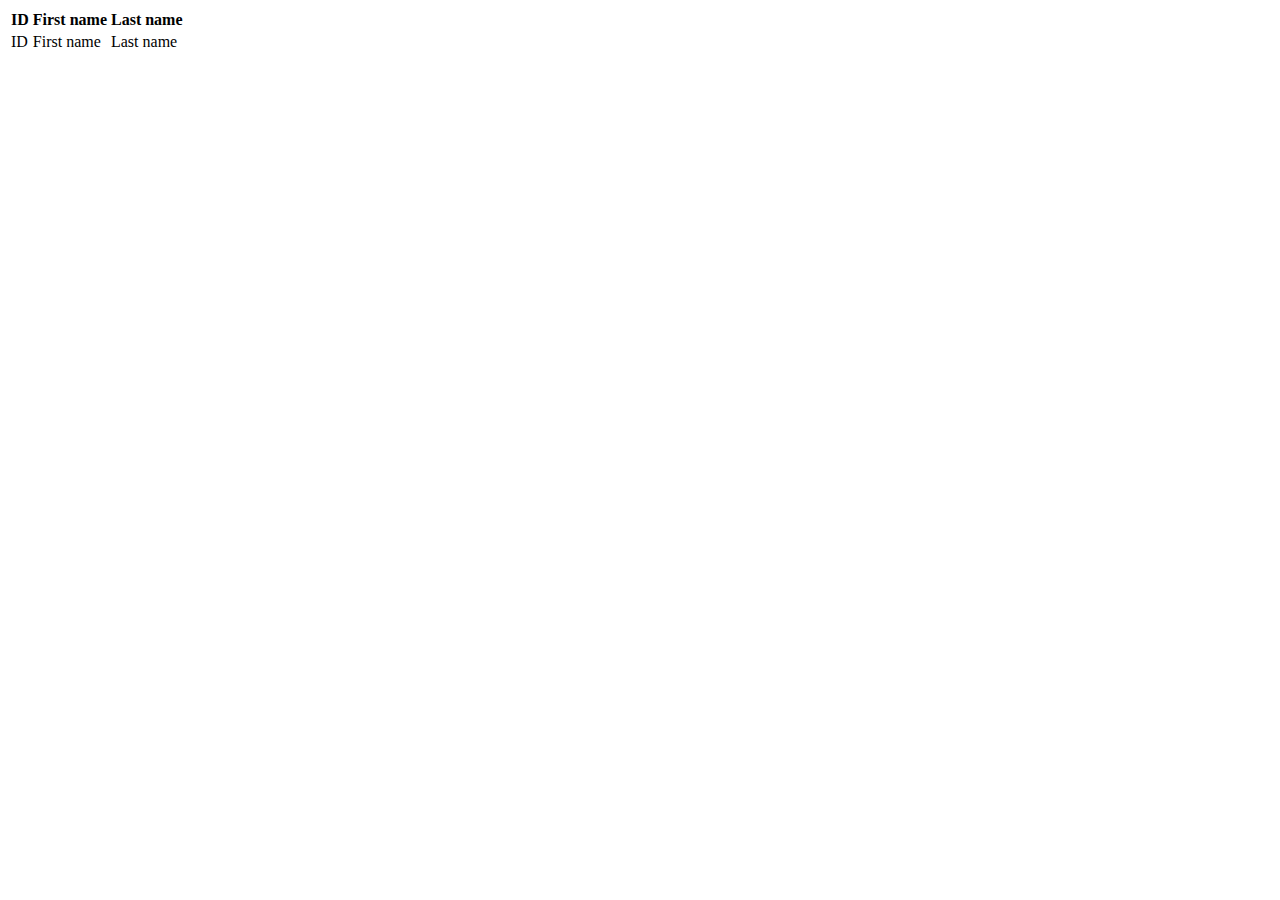
==== src/main/resources/templates/directors.html @ 9ad68b19 "created database and setup thymeleaf" ====
<!DOCTYPE html>
<html lang="en" xmlns:th="http://www.thymeLeaf.org">
<head>
    <link th:href="@{/css/styles.css}" rel="stylesheet" type="text/css" />
    <meta charset="UTF-8">
    <title>Directors</title>
</head>
<body>
    <div class="centre">
        <span th:text="${noDirectors}"/>
        <table>
            <tr>
                <th>ID</th>
                <th>First name</th>
                <th>Last name</th>
            </tr>
            <tr th:each="director: ${directors}" th:object="${director}">
                <td th:text="*{directorID}">ID</td>
                <td th:text="*{firstName}">First name</td>
                <td th:text="*{lastName}">Last name</td>
            </tr>
        </table>
    </div>

</body>
</html>
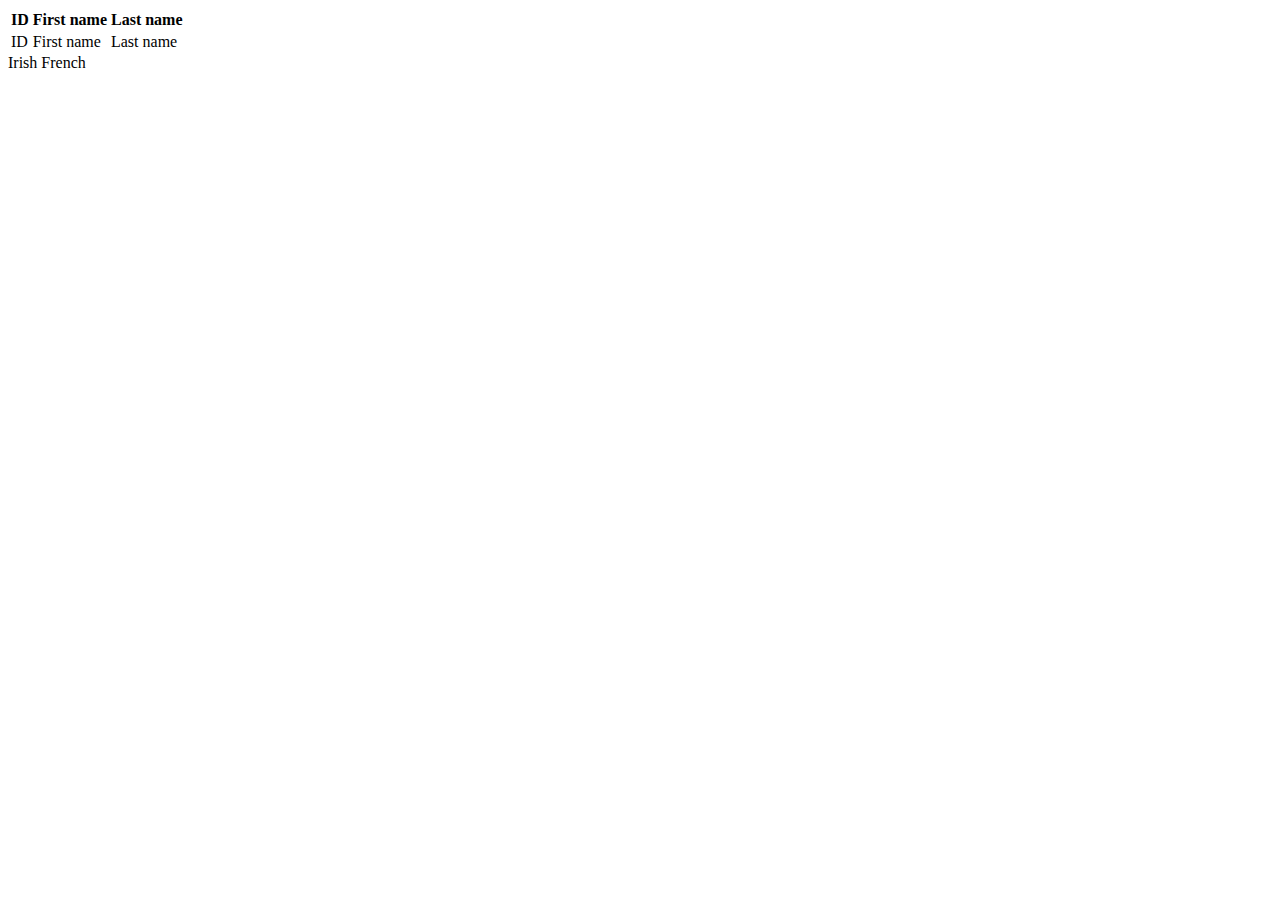
==== commit 067f311f: "Added language localisation" ====
--- a/src/main/resources/templates/directors.html
+++ b/src/main/resources/templates/directors.html
@@ -10,9 +10,9 @@
         <span th:text="${noDirectors}"/>
         <table>
             <tr>
-                <th>ID</th>
-                <th>First name</th>
-                <th>Last name</th>
+                <th th:text="#{directors.id}">ID</th>
+                <th th:text="#{directors.firstname}">First name</th>
+                <th th:text="#{directors.lastName}">Last name</th>
             </tr>
             <tr th:each="director: ${directors}" th:object="${director}">
                 <td th:text="*{directorID}">ID</td>
@@ -21,6 +21,14 @@
             </tr>
         </table>
     </div>
+    <footer>
+        <span th:with="currentUrl=(${@thymeleafBeans.removeLangFromUrl()})">
+            <a th:href="@{${currentUrl}(lang=ie)}">Irish</a>
+        </span>
+        <span th:with="currentUrl=(${@thymeleafBeans.removeLangFromUrl()})">
+            <a th:href="@{${currentUrl}(lang=fr)}">French</a>
+        </span>
+    </footer>
 
 </body>
 </html>
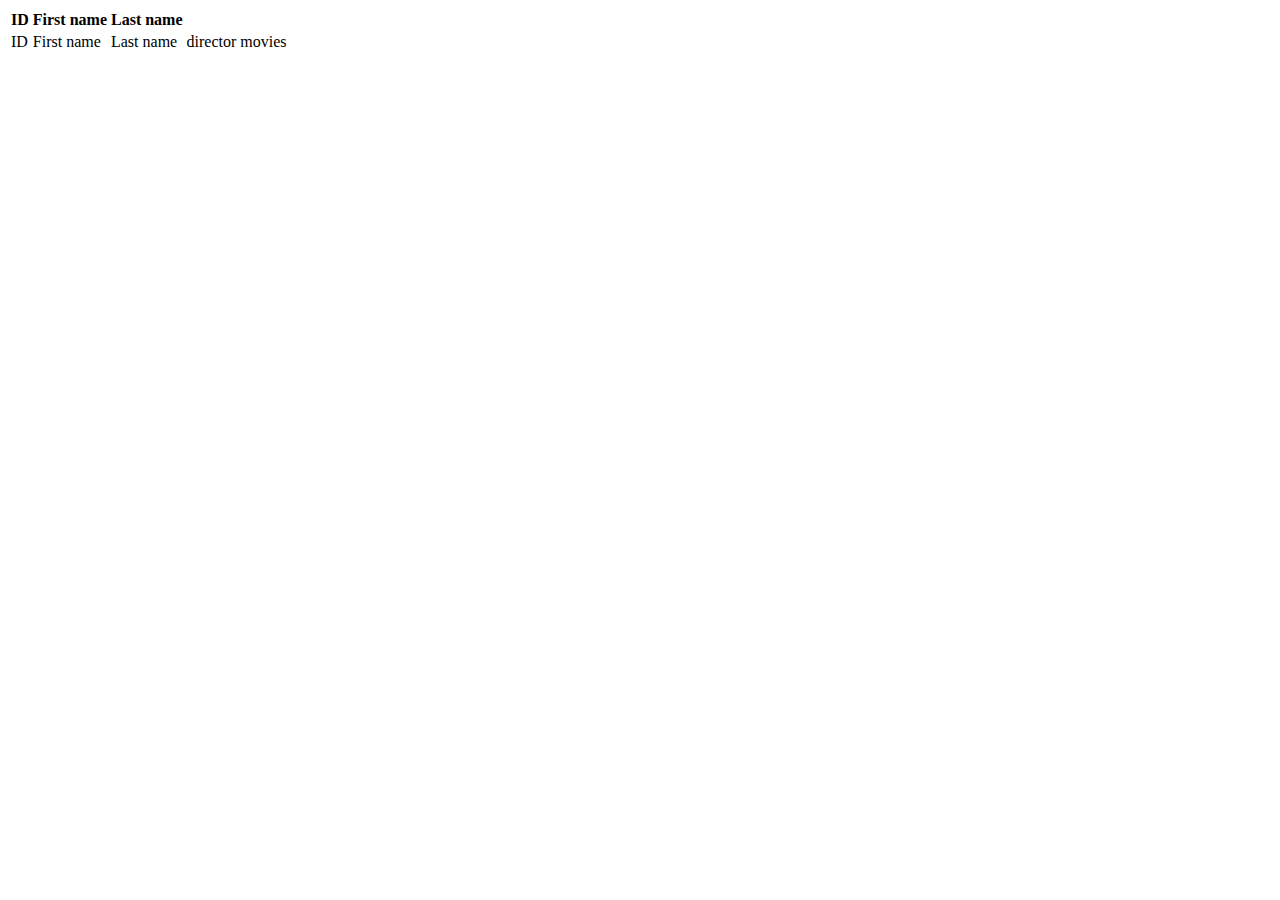
==== commit 59714a03: "Added thymeleaf fragments and further localisation" ====
--- a/src/main/resources/templates/directors.html
+++ b/src/main/resources/templates/directors.html
@@ -6,6 +6,7 @@
     <title>Directors</title>
 </head>
 <body>
+    <header th:insert="fragments :: heading"></header>
     <div class="centre">
         <span th:text="${noDirectors}"/>
         <table>
@@ -18,17 +19,11 @@
                 <td th:text="*{directorID}">ID</td>
                 <td th:text="*{firstName}">First name</td>
                 <td th:text="*{lastName}">Last name</td>
+                <td><a th:href="'/movies/' + *{directorID}"/>director movies</td>
             </tr>
         </table>
     </div>
-    <footer>
-        <span th:with="currentUrl=(${@thymeleafBeans.removeLangFromUrl()})">
-            <a th:href="@{${currentUrl}(lang=ie)}">Irish</a>
-        </span>
-        <span th:with="currentUrl=(${@thymeleafBeans.removeLangFromUrl()})">
-            <a th:href="@{${currentUrl}(lang=fr)}">French</a>
-        </span>
-    </footer>
+   <footer th:insert="fragments :: languages"></footer>
 
 </body>
 </html>
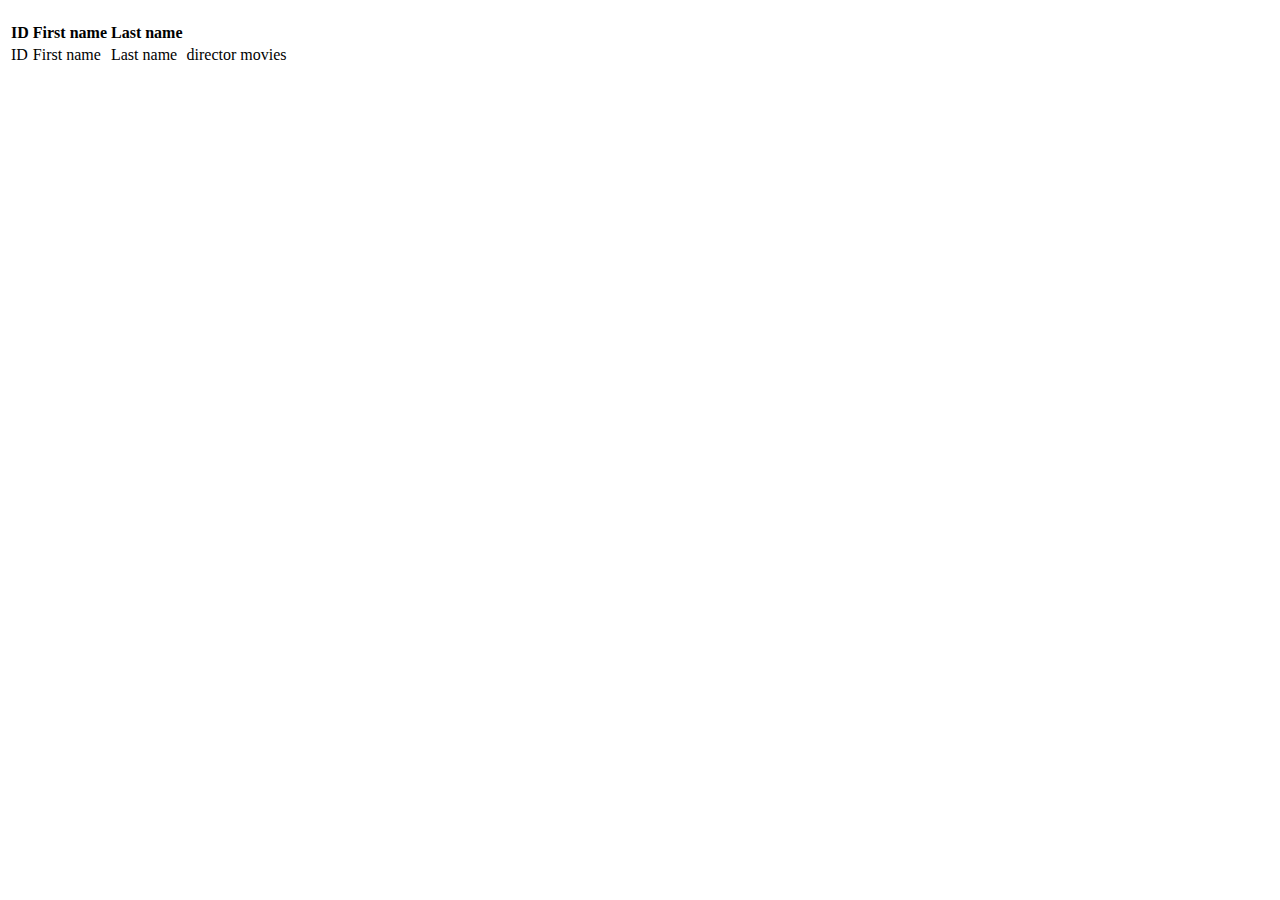
==== commit 4cda3aa9: "created custom login" ====
--- a/src/main/resources/templates/directors.html
+++ b/src/main/resources/templates/directors.html
@@ -6,6 +6,8 @@
     <title>Directors</title>
 </head>
 <body>
+<div class="centre">
+	<h1 th:text="#{fragments.directors}"></h1>
     <header th:insert="fragments :: heading"></header>
     <div class="centre">
         <span th:text="${noDirectors}"/>
@@ -24,6 +26,7 @@
         </table>
     </div>
    <footer th:insert="fragments :: languages"></footer>
+</div>
 
 </body>
 </html>
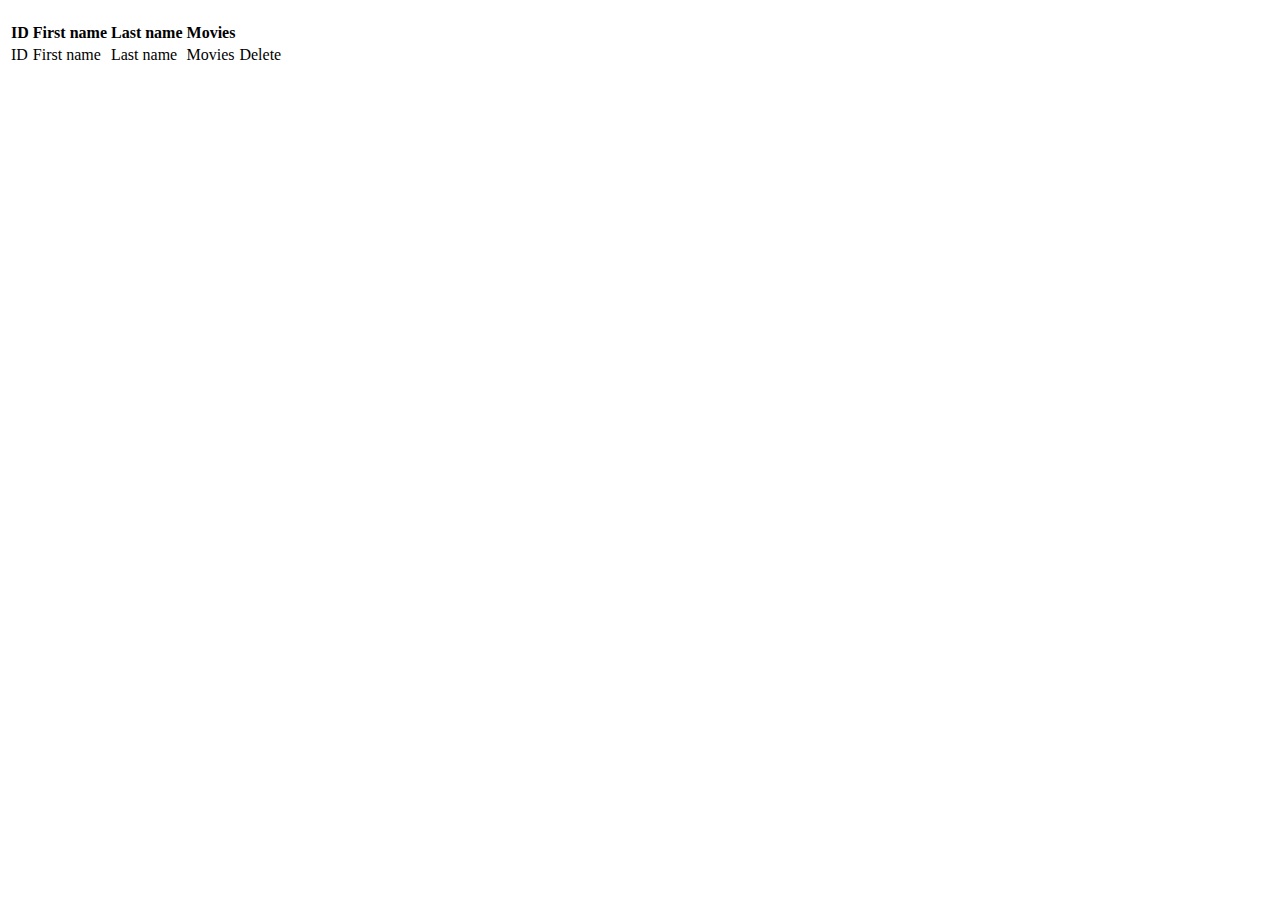
==== commit 6a6ff628: "Added API security" ====
--- a/src/main/resources/templates/directors.html
+++ b/src/main/resources/templates/directors.html
@@ -1,5 +1,5 @@
 <!DOCTYPE html>
-<html lang="en" xmlns:th="http://www.thymeLeaf.org">
+<html lang="en" xmlns:th="http://www.thymeLeaf.org" xmlns:sec="http://www.thymeleaf.org/thymeleaf-extras-springsecurity5">
 <head>
     <link th:href="@{/css/styles.css}" rel="stylesheet" type="text/css" />
     <meta charset="UTF-8">
@@ -16,12 +16,14 @@
                 <th th:text="#{directors.id}">ID</th>
                 <th th:text="#{directors.firstname}">First name</th>
                 <th th:text="#{directors.lastName}">Last name</th>
+                <th th:text="#{directors.movies}">Movies</th>
             </tr>
             <tr th:each="director: ${directors}" th:object="${director}">
                 <td th:text="*{directorID}">ID</td>
                 <td th:text="*{firstName}">First name</td>
                 <td th:text="*{lastName}">Last name</td>
-                <td><a th:href="'/movies/' + *{directorID}"/>director movies</td>
+                <td><a th:href="'/movies/' + *{directorID}"/>Movies</td>
+                <td sec:authorize="hasAnyRole('ROLE_ADMIN')"><a th:href="'/delete/directors/' + *{directorID}"/>Delete</td>
             </tr>
         </table>
     </div>
